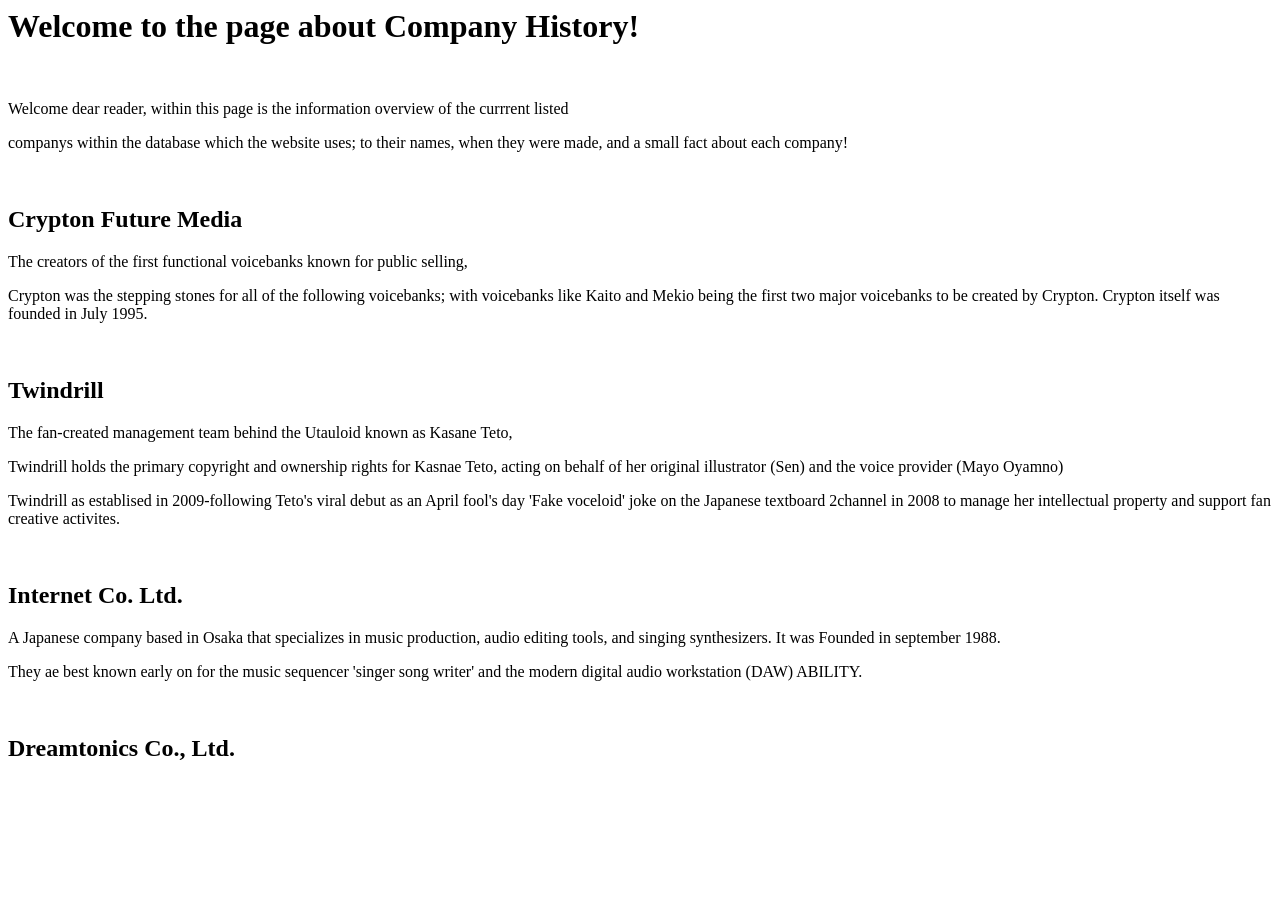
==== templates/companyinformation.html @ 682c8b62 "Working on company pages" ====
<link rel="stylesheet" href = "{{url_for('static', filename = 'companyinformation.css')}}">
<html>
    <head>
        <title>Company Information Page</title>
    </head>
    <body>
        <h1>Welcome to the page about Company History!</h1>
    </body>
    <br>
    <p>Welcome dear reader, within this page is the information overview of the currrent listed</p>
    <p>companys within the database which the website uses; to their names, when they were made, and a small fact about each company!</p>
    <br>
    <h2>Crypton Future Media</h2>
    <p>The creators of the first functional voicebanks known for public selling,</p>
    <p>Crypton was the stepping stones for all of the following voicebanks; with 
        voicebanks like Kaito and Mekio being the first two major voicebanks to be created
        by Crypton. 

        Crypton itself was founded in July 1995.
    </p>
    <br>
    <h2>Twindrill</h2>
    <p>The fan-created management team behind the Utauloid known as Kasane Teto,</p>
    <p>Twindrill holds the primary copyright and ownership rights for Kasnae Teto,
        acting on behalf of her original illustrator (Sen) and the voice provider
        (Mayo Oyamno)
    </p>
    <p>Twindrill as establised in 2009-following Teto's viral debut as an April
        fool's day 'Fake voceloid' joke on the Japanese textboard 2channel in 2008
        to manage her intellectual property and support fan creative activites.
    </p>
    <br>
    <h2>Internet Co. Ltd.</h2>
    <p>A Japanese company based in Osaka that specializes in music production,
        audio editing tools, and singing synthesizers. It was Founded in september 1988. </p>
    <p>They ae best known early on for the music sequencer 'singer song writer' and the modern
        digital audio workstation (DAW) ABILITY.
    </p>
    <br>
    <h2>Dreamtonics Co., Ltd.</h2>
    <p></p>


</html>
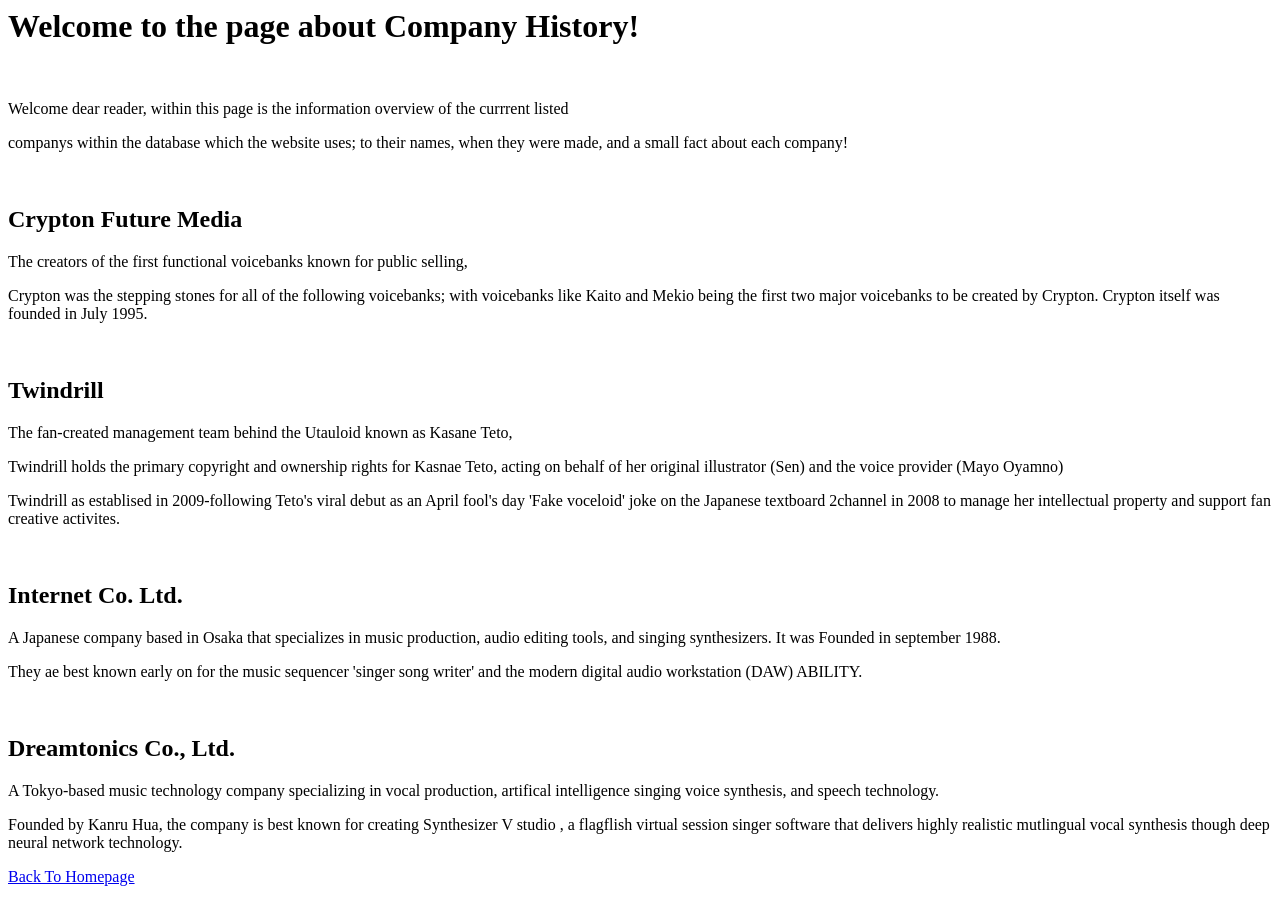
==== commit 46c58be9: "Updated New Information For Company Information page" ====
--- a/templates/companyinformation.html
+++ b/templates/companyinformation.html
@@ -38,7 +38,13 @@
     </p>
     <br>
     <h2>Dreamtonics Co., Ltd.</h2>
-    <p></p>
+    <p>A Tokyo-based music technology company specializing in vocal production,
+        artifical intelligence singing voice synthesis, and speech technology.
+    </p>
+    <p>Founded by Kanru Hua, the company is best known for creating Synthesizer V studio
+        , a flagflish virtual session singer software that delivers highly realistic mutlingual 
+        vocal synthesis though deep neural network technology.
+    </p>
 
-
+    <a href="/">Back To Homepage</a>
 </html>
